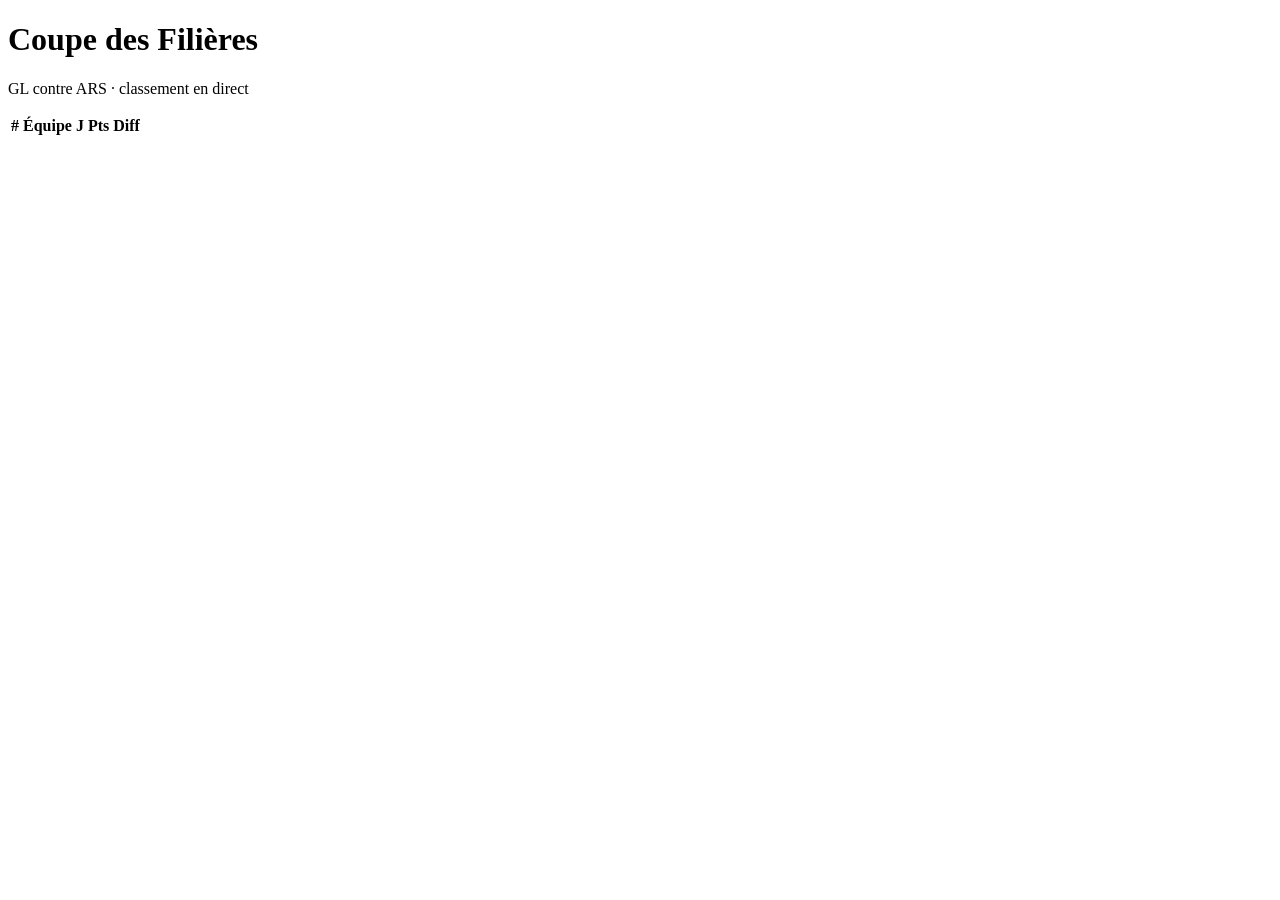
==== Live Score/index.html @ 1ebce93e "Ajout de l'index" ====
<!DOCTYPE html>
<html lang="fr">
<head>
  <meta charset="utf-8">
  <title>Coupe des Filières · Live</title>
  <!-- ASSETS -->
</head>
<body>
  <header><h1>Coupe des Filières</h1><p>GL contre ARS · classement en direct</p></header>
  <main>
    <table id="classement">
      <thead><tr><th>#</th><th>Équipe</th><th>J</th><th>Pts</th><th>Diff</th></tr></
thead>
      <tbody></tbody>
    </table>
    <p id="leader"></p>
  </main>
</body>
</html>
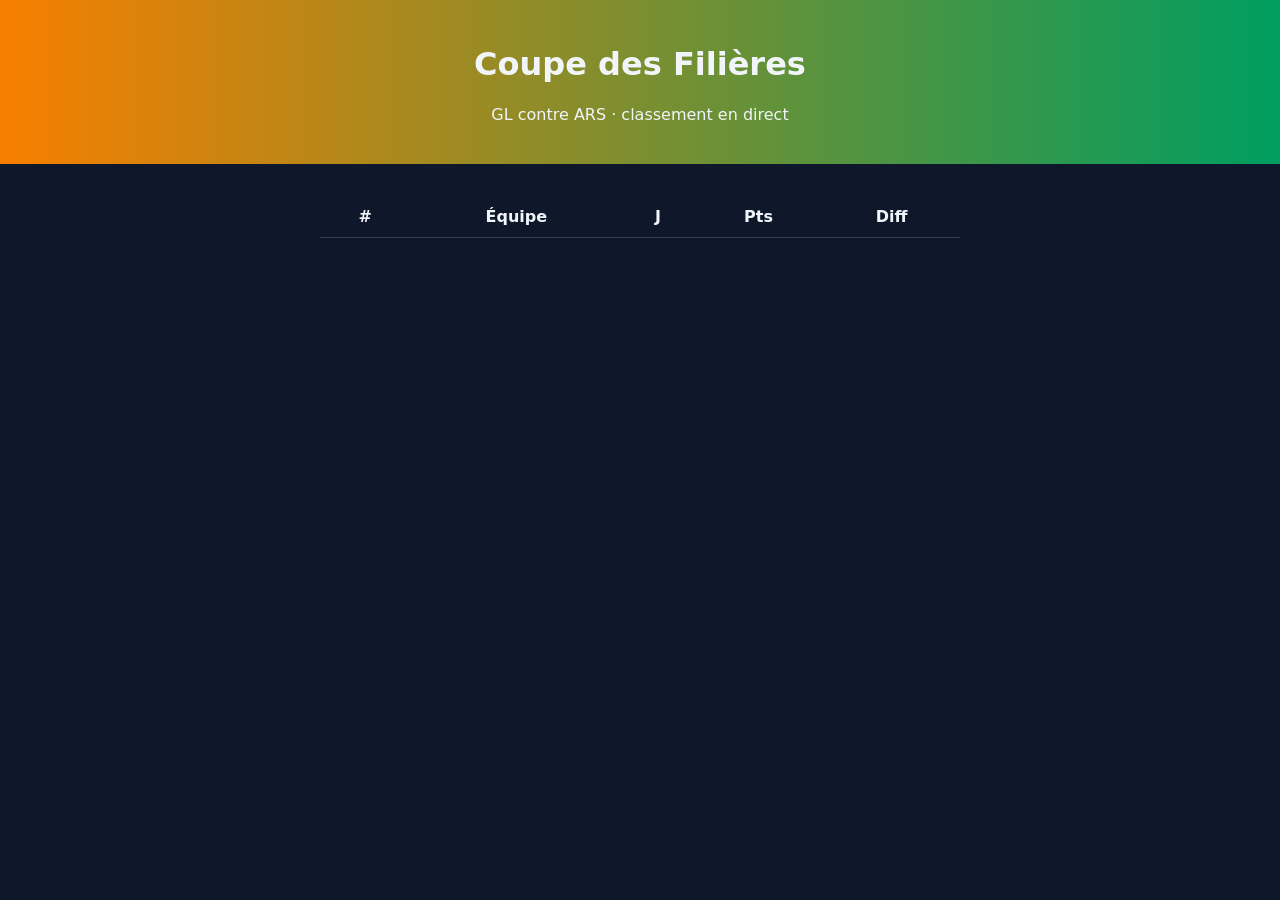
==== commit a2717ae4: "Ajout de link" ====
--- a/Live Score/index.html
+++ b/Live Score/index.html
@@ -3,7 +3,9 @@
 <head>
   <meta charset="utf-8">
   <title>Coupe des Filières · Live</title>
-  <!-- ASSETS -->
+  <link rel="stylesheet" href="style.css">
+  <script src="donnees.js" defer></script> 
+  <script src="classement.js" defer></script>
 </head>
 <body>
   <header><h1>Coupe des Filières</h1><p>GL contre ARS · classement en direct</p></header>
--- a/Live Score/style.css
+++ b/Live Score/style.css
@@ -0,0 +1,8 @@
+body { font-family: system-ui, sans-serif; margin: 0; background: #0f172a; color: 
+#f1f5f9; }
+header { padding: 1.5rem; text-align: center; background: linear-gradient(90deg, #f77f00, 
+#009e60); }
+table { width: 90%; max-width: 640px; margin: 2rem auto; border-collapse: collapse; }
+th, td { padding: .7rem; text-align: center; border-bottom: 1px solid #334155; }
+tbody tr:first-child { background: #f77f0033; font-weight: bold; }
+#leader { text-align: center; font-size: 1.2rem; }
